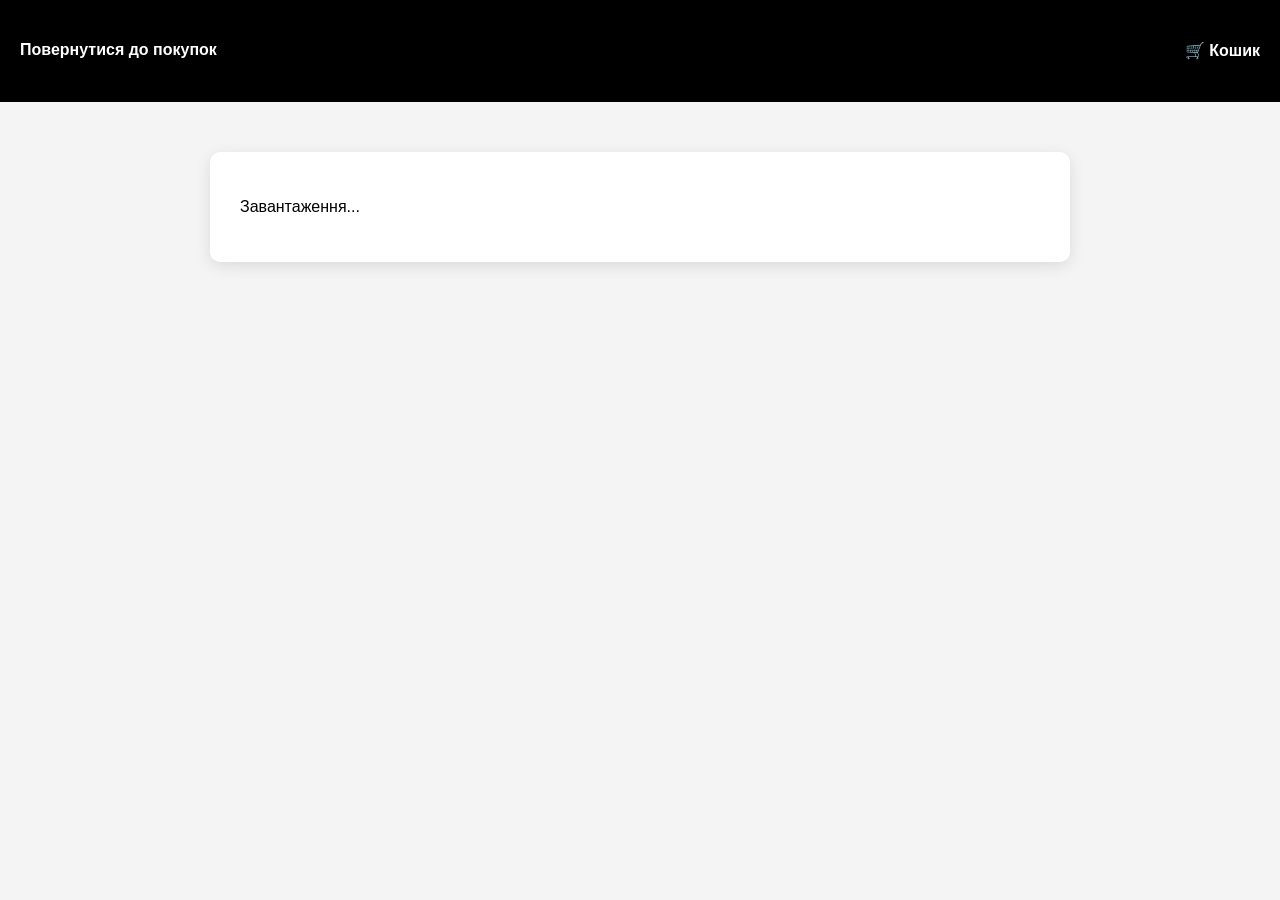
==== album.html @ 05ddaa17 "Add files via upload" ====
<!DOCTYPE html>
<html lang="uk">
<head>
    <meta charset="UTF-8">
    <title>Деталі альбому</title>
    </head>
<body style="font-family: 'Segoe UI', Tahoma, Geneva, Verdana, sans-serif; margin: 0; background: #f4f4f4;">

    <header style="padding: 20px; background: black; color: white; display: flex; justify-content: space-between;">
        <a href="index.html" style="color: white; text-decoration: none;"><h4>Повернутися до покупок</h4></a>
        <a href="cart.html" style="color: white; text-decoration: none;"><h4>🛒 Кошик</h4></a>
    </header>

    <main id="album-container" style="max-width: 800px; margin: 50px auto; background: white; padding: 30px; border-radius: 10px; box-shadow: 0 4px 15px rgba(0,0,0,0.1);">
        <p>Завантаження...</p>
    </main>
    <section id="recommendations-container" style="max-width: 800px; margin: 0 auto 50px auto;">
    </section>

    <script>
        const urlParams = new URLSearchParams(window.location.search);
        const albumId = parseInt(urlParams.get('id'));

        async function loadAlbumDetails() {
            try {
                const response = await fetch('http://127.0.0.1:5000/api/records');
                const allRecords = await response.json();
                const album = allRecords.find(item => item.id === albumId);
                const container = document.getElementById('album-container');
                const recContainer = document.getElementById('recommendations-container');
                
                if (album) {
                    container.innerHTML = `
                        <div style="display: flex; gap: 30px;">
                            <img src="${album.image_url}" style="width: 300px; height: 300px; object-fit: cover; border-radius: 5px;">
                            <div>
                                <span style="background: #eee; padding: 5px 10px; border-radius: 20px; font-size: 0.9em;">${album.genre}</span>
                                <h1 style="margin-top: 10px;">${album.title}</h1>
                                <h2 style="color: #666; font-weight: normal;">${album.artist}</h2>
                                <h2 style="margin: 20px 0; color: #e60000;">$${album.price}</h2>
                                <p style="line-height: 1.6; color: #444;">Це класичний реліз, який стане чудовим доповненням до будь-якої колекції вінілу. Насолоджуйтесь теплим аналоговим звучанням.</p>
                                
                                <button onclick="addToCartAndRedirect(${album.id}, '${album.title}', ${album.price}, '${album.image_url}')" 
                                        style="padding: 15px 30px; background: black; color: white; border: none; font-size: 1.1em; cursor: pointer; border-radius: 5px; margin-top: 20px;">
                                    Додати в кошик
                                </button>
                            </div>
                        </div>
                    `;

                    let recommended = allRecords.filter(item => item.genre === album.genre && item.id !== albumId);
                    recommended = recommended.slice(0, 3);

                    if (recommended.length > 0) {
                        let recHTML = `
                            <h2 style="margin-bottom: 20px; font-size: 1.5em;">Схожі релізи (${album.genre})</h2>
                            <div style="display: flex; gap: 20px;">
                        `;
                        recommended.forEach(rec => {
                            recHTML += `
                                <a href="album.html?id=${rec.id}" style="flex: 1; text-decoration: none; color: inherit; background: white; padding: 15px; border-radius: 10px; box-shadow: 0 4px 15px rgba(0,0,0,0.05); transition: transform 0.2s;">
                                    <img src="${rec.image_url}" style="width: 100%; height: 200px; object-fit: cover; border-radius: 5px; margin-bottom: 10px;">
                                    <h4 style="margin: 0 0 5px 0; font-size: 1.1em;">${rec.title}</h4>
                                    <p style="margin: 0; color: #666; font-size: 0.9em;">${rec.artist}</p>
                                    <p style="margin: 10px 0 0 0; font-weight: bold; color: #e60000;">$${rec.price}</p>
                                </a>
                            `;
                        });

                        recHTML += `</div>`;
                        recContainer.innerHTML = recHTML;
                    }

                } else {
                    container.innerHTML = "<h2>Альбом не знайдено</h2>";
                }
            } catch (error) {
                console.error('Помилка:', error);
            }
        }
        function addToCartAndRedirect(id, title, price, image_url) {
            let cart = JSON.parse(localStorage.getItem('vinylCart')) || [];
            const existing = cart.find(item => item.id === id);
            
            if (existing) {
                existing.quantity += 1;
            } else {
                cart.push({ id, title, price, image_url, quantity: 1 });
            }
            
            localStorage.setItem('vinylCart', JSON.stringify(cart));
            window.location.href = 'cart.html';
        }

        loadAlbumDetails();
    </script>
</body>
</html>
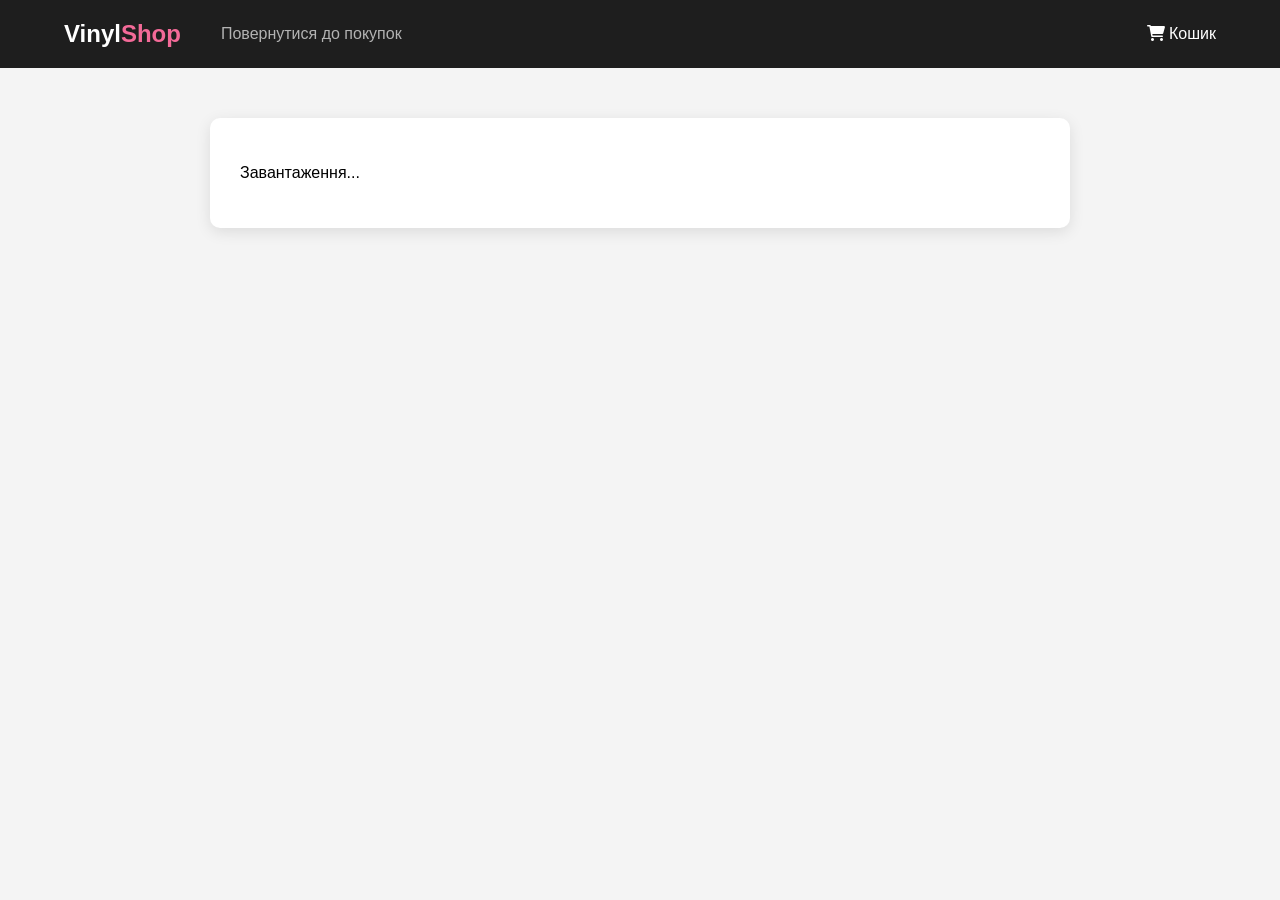
==== commit 9585bfe4: "Add files via upload" ====
--- a/album.html
+++ b/album.html
@@ -3,13 +3,56 @@
 <head>
     <meta charset="UTF-8">
     <title>Деталі альбому</title>
-    </head>
+    <link rel="stylesheet" href="https://cdnjs.cloudflare.com/ajax/libs/font-awesome/6.0.0/css/all.min.css">
+    <style>
+        .navbar {
+            display: flex;
+            justify-content: space-between;
+            align-items: center;
+            padding: 20px 5%;
+            background-color: #1e1e1e;
+            position: sticky;
+            top: 0;
+            z-index: 100;
+            font-family: 'Segoe UI', Tahoma, Geneva, Verdana, sans-serif;
+        }
+        .logo {
+            font-size: 24px;
+            font-weight: bold;
+            text-decoration: none;
+            color: #ffffff;
+            margin-right: 40px;
+        }
+        .logo span { color: #f36a98; }
+        
+        .nav-links a {
+            color: #ffffff;
+            text-decoration: none;
+            transition: 0.3s;
+            font-size: 16px;
+        }
+        .nav-links a:hover { color: #f36a98; }
+
+        .back-link {
+            color: #b3b3b3;
+            text-decoration: none;
+            font-size: 16px;
+            transition: 0.3s;
+        }
+        .back-link:hover { color: #ffffff; }
+    </style>
+</head>
 <body style="font-family: 'Segoe UI', Tahoma, Geneva, Verdana, sans-serif; margin: 0; background: #f4f4f4;">
 
-    <header style="padding: 20px; background: black; color: white; display: flex; justify-content: space-between;">
-        <a href="index.html" style="color: white; text-decoration: none;"><h4>Повернутися до покупок</h4></a>
-        <a href="cart.html" style="color: white; text-decoration: none;"><h4>🛒 Кошик</h4></a>
-    </header>
+    <nav class="navbar">
+        <div style="display: flex; align-items: center;">
+            <a href="index.html" class="logo">Vinyl<span>Shop</span></a>
+            <a href="index.html" class="back-link">Повернутися до покупок</a>
+        </div>
+        <div class="nav-links">
+            <a href="cart.html" class="cart-icon"><i class="fas fa-shopping-cart"></i> Кошик</a>
+        </div>
+    </nav>
 
     <main id="album-container" style="max-width: 800px; margin: 50px auto; background: white; padding: 30px; border-radius: 10px; box-shadow: 0 4px 15px rgba(0,0,0,0.1);">
         <p>Завантаження...</p>
